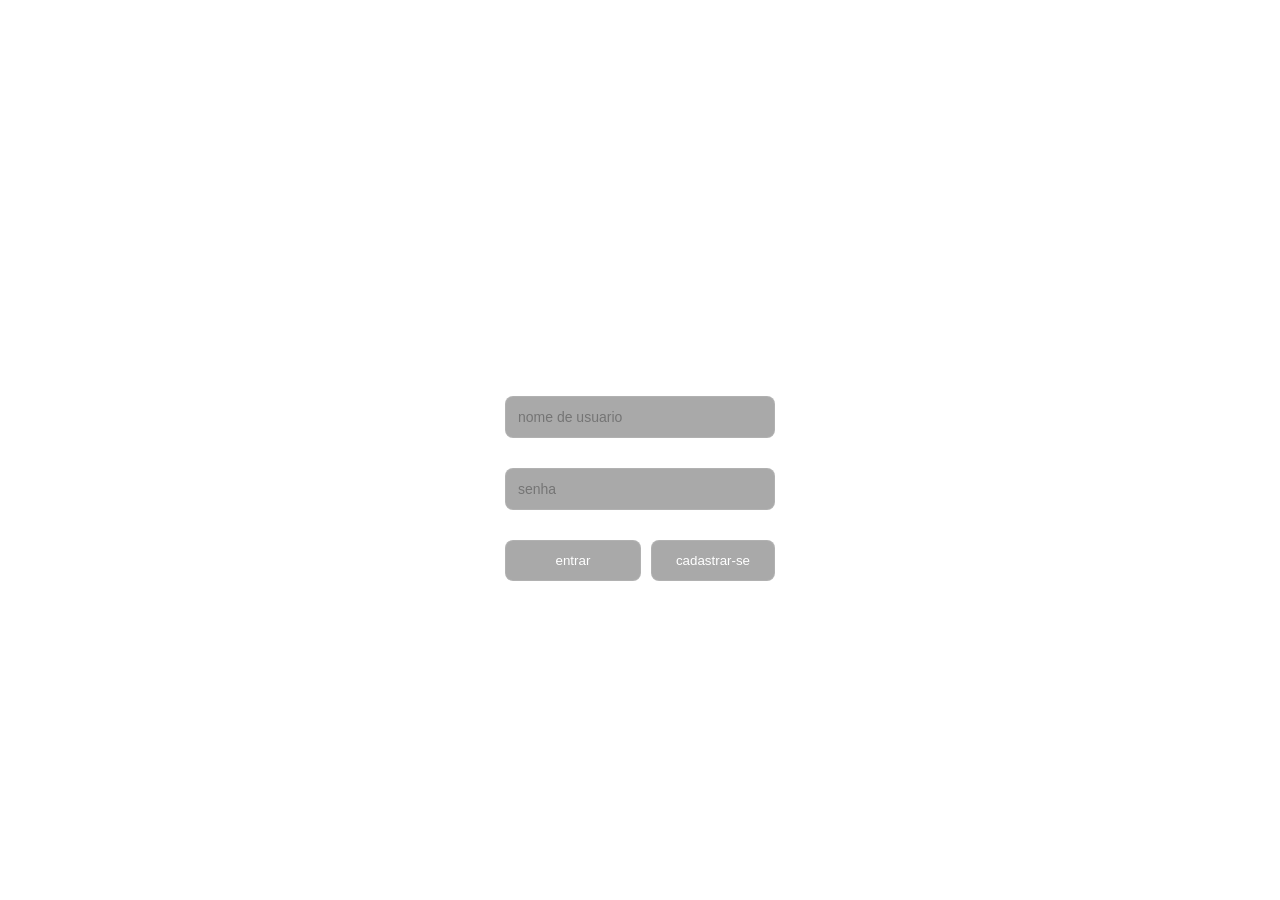
==== public/index.html @ 00215aee "renamed 3 files in public" ====
<!DOCTYPE html>
<html lang="pt-Br">
<head>
    <meta charset="UTF-8">
    <meta name="viewport" content="width=device-width, initial-scale=1.0">

    <!-- icones, o olhinho da senha vem daqui -->
    <link rel="stylesheet" href="https://cdn.linearicons.com/free/1.0.0/icon-font.min.css">

    <!-- css da pagina -->
    <link rel="stylesheet" href="style.css">

    <!-- depois troco esse titulo -->
    <title>Document</title>
</head>
<body>

    <!-- caixa do login -->
    <div id="body-container">

        <h2>CloudNest</h2>

        <input type="text" id="username" placeholder="nome de usuario">

        <!-- coloquei numa div pra conseguir por o olho dentro do campo -->
        <div class="password-field">
            <input type="password" id="password" placeholder="senha">
            <span class="lnr lnr-eye"></span>
        </div>

        <!-- botoes -->
        <div id="button">
            <button type="submit" id="entrarBtn">entrar</button>
        <a href="register.html">
            <button type="submit" id="register-button">cadastrar-se</button>
        </a>
        </div>

    </div>

    <!-- scripts no final pra carregar depois do html -->
    <script src="JavaScript/olho.js"></script>
    <script src="JavaScript/account.js"></script>

</body>
</html>
---- public/style.css ----
/* pagina */
body {
    font-family: Avantgarde, "TeX Gyre Adventor", "URW Gothic L", sans-serif;

    /* centraliza tudo na tela */
    display: flex;
    align-items: center;
    justify-content: center;

    /* imagem de fundo */
    background-image: url("images/background.jpg");
    background-size: cover;
    background-repeat: no-repeat;
    background-attachment: fixed;

    margin: 0;
    min-height: 100vh;
}


/* caixa central do login */
#body-container {
    background-color: transparent;
    color: white;
    display: flex;

    border-radius: 20px;
    flex-direction: column;
    gap: 10px;

    text-align: center;
    padding: 10px;
    width: 270px;
}


/* caixa roxa, nao uso mais no html */
#input-container {
    background-color: purple;
    border-radius: 20px;
    padding-top: 10px;
    flex-direction: column;
}


/* inputs de texto e senha */
input[type="text"],
input[type="password"] {
    box-sizing: border-box;            /* pra largura bater com os botoes */
    width: 100%;
    padding: 12px;
    margin-bottom: 20px;

    /* efeito de vidro */
    background: rgba(40, 40, 40, 0.4);
    backdrop-filter: blur(8px);
    -webkit-backdrop-filter: blur(8px);

    border: 1px solid rgba(255, 255, 255, 0.1);
    border-radius: 8px;

    color: #ffffff;
    font-size: 14px;
    outline: none;
    transition: all 0.3s ease;
}


/* campo de senha com o olhinho, tem que ficar depois dos inputs la de cima */
.password-field {
    position: relative;
    margin-bottom: 20px;
}

/* a margem passou pra div, senao o olho desalinha */
.password-field input {
    margin-bottom: 0;
    padding-right: 40px;               /* espaco pro texto nao ficar embaixo do olho */
}

/* olhinho dentro do campo, no canto direito */
.lnr-eye {
    position: absolute;
    top: 50%;
    transform: translateY(-50%);
    right: 12px;
    cursor: pointer;
}


/* quando clica no input */
input[type="text"]:focus,
input[type="password" ]:focus {
    background: rgba(60, 60, 60, 0.6);
    border-color: #808080;
    box-shadow: 0 0 10px white;
}


/* botoes */
#button {
    display: flex;
    gap: 10px;
}

#button button {
    flex: 1;
    padding: 12px 24px;
    color: #ffffff;
    background: rgba(40, 40, 40, 0.4);
    border: 1px solid rgba(255, 255, 255, 0.1);
    border-radius: 8px;
    cursor: pointer;
    transition: all 0.15s ease;
}

#button button:hover {
    background: rgba(60, 60, 60, 0.6);
    border-color: #808080;
    box-shadow: 0 0 10px white;
}

/* encolhe um pouco quando aperta */
#button button:active {
    transform: scale(0.95);
}
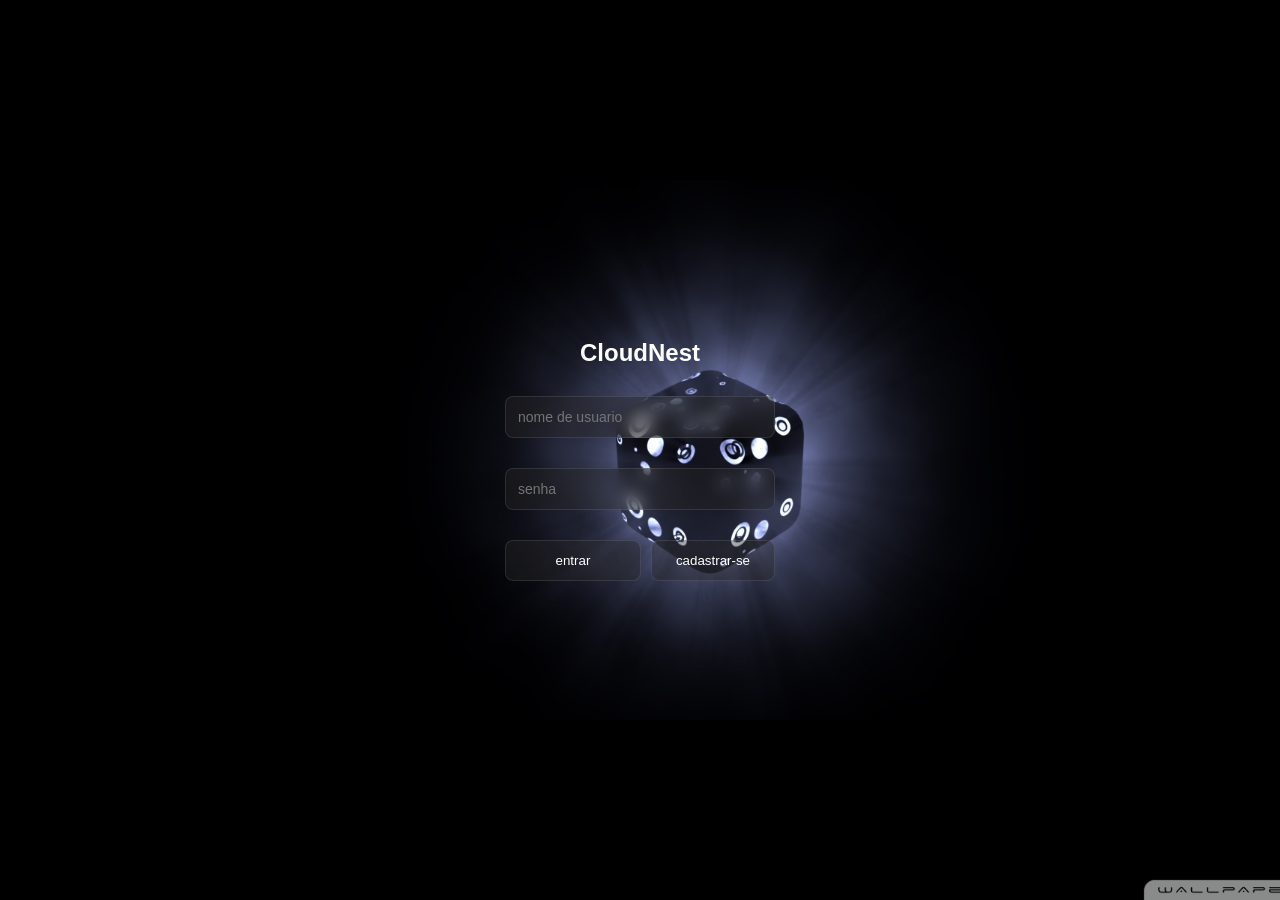
==== commit f0e3722b: "changed 7 files" ====
--- a/public/index.html
+++ b/public/index.html
@@ -39,8 +39,8 @@
     </div>
 
     <!-- scripts no final pra carregar depois do html -->
-    <script src="JavaScript/olho.js"></script>
-    <script src="JavaScript/account.js"></script>
+    <script src="olho.js"></script>
+    <script src="account.js"></script>
 
 </body>
 </html>
